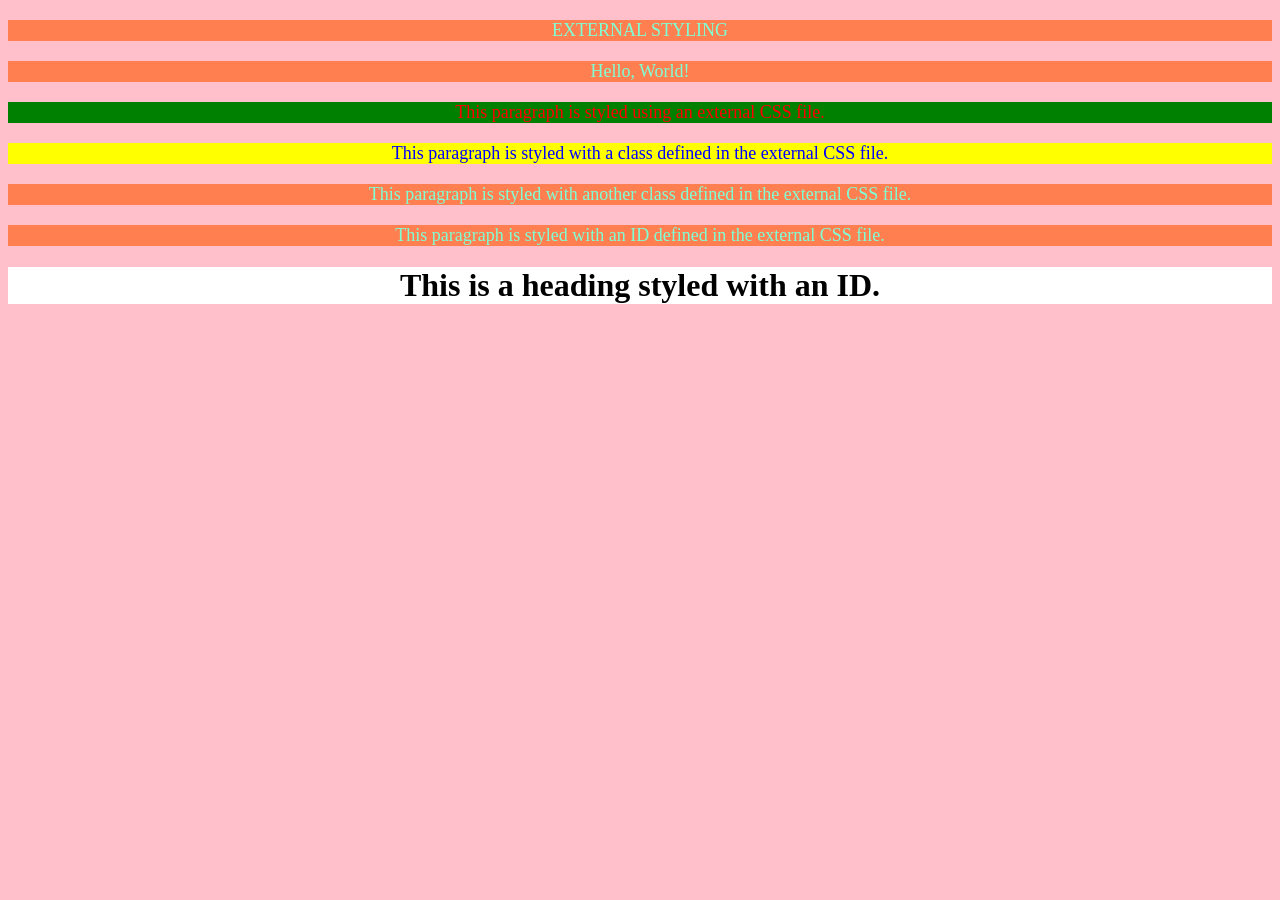
==== Index.html @ 9b46ef6c "Index and external files are added!" ====
<!DOCTYPE html>
<html lang="en">
<head>
    <meta charset="UTF-8">
    <meta http-equiv="X-UA-Compatible" content="IE=edge">
    <meta name="viewport" content="width=device-width, initial-scale=1.0">
    <title>Document</title>
</head>
<body>
    <style>
        body {
            background-color: pink;
        }

        p {
            color: blue;
            background-color: lightgray;
            font-size: 18px;
            text-align: center;
            margin-top: 20px;
        }
    </style>
    <link rel="stylesheet" href="./External.css">
    <!-- This is an example of internal styling in HTML. The CSS rules are defined within the <style> tag in the head section of the HTML document. The paragraph text will be styled according to the defined CSS properties. -->
        
    <p>EXTERNAL STYLING</p>
    <p>Hello, World!</p>
    <p class="external">This paragraph is styled using an external CSS file.</p>
    <p class="cs3">This paragraph is styled with a class defined in the external CSS file.</p>  
    <p class="ABES ENGINEERING">This paragraph is styled with another class defined in the external CSS file.</p>
    <p id="ABES ENGINEERING STUDENT">This paragraph is styled with an ID defined in the external CSS file.</p>
    <h1>This is a heading styled with an ID.</h1>
</body>
</html>
---- External.css ----
p{
    color: aquamarine;
    background-color: coral;
}
.cs3{
    color: blue;
    background-color: yellow;
}
.external{
    color: red;
    background-color: green;
}
.ABES ENGINEERING{
    color: purple;
    background-color: lightblue;
}
#ABES ENGINEERING STUDENT{
    color: orange;
    background-color: lightgreen;
}
H1{
    text-align: center; 
    color: black;   
    background-color: white;
}
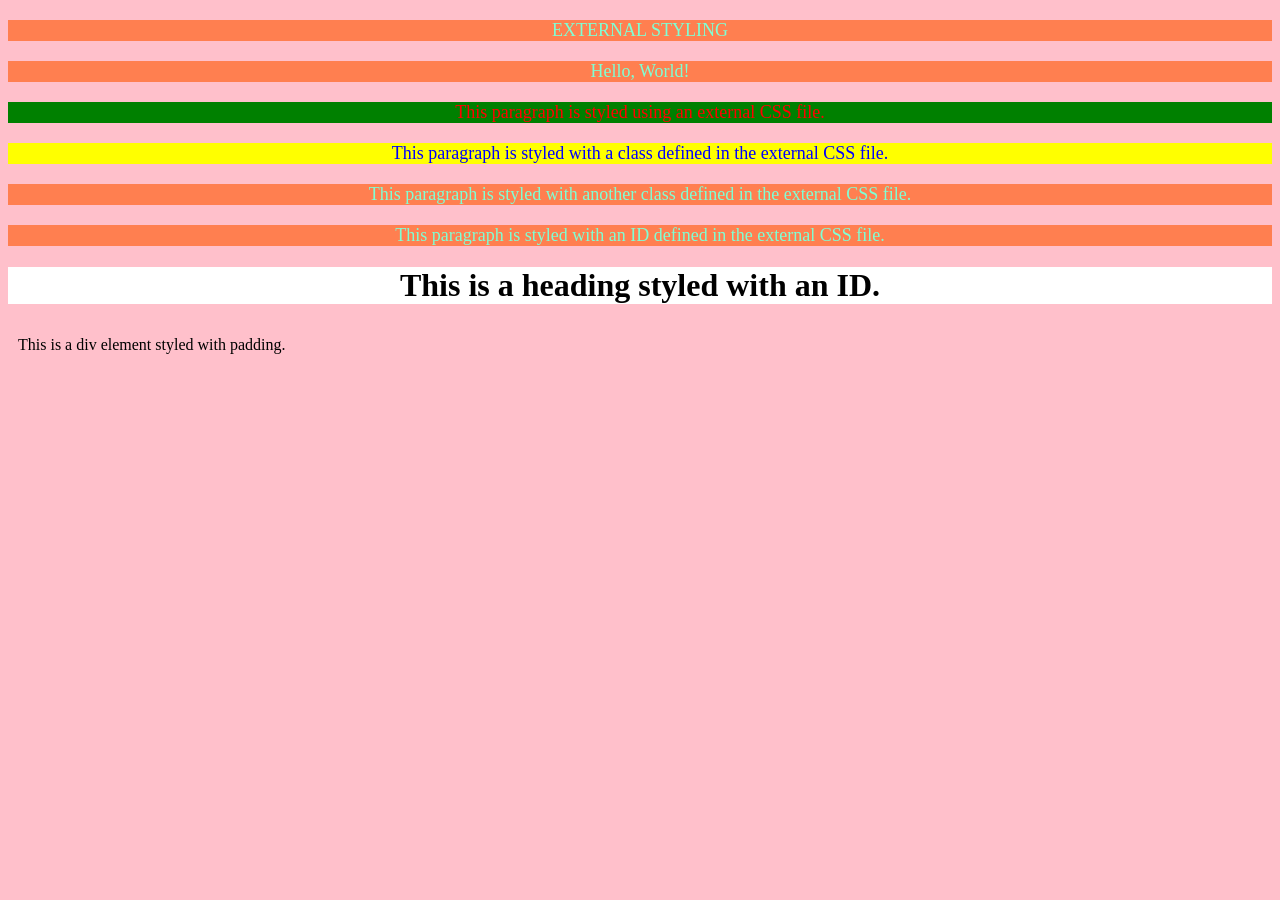
==== commit 54e8f385: "index and external files are added!" ====
--- a/Index.html
+++ b/Index.html
@@ -30,5 +30,6 @@
     <p class="ABES ENGINEERING">This paragraph is styled with another class defined in the external CSS file.</p>
     <p id="ABES ENGINEERING STUDENT">This paragraph is styled with an ID defined in the external CSS file.</p>
     <h1>This is a heading styled with an ID.</h1>
+    <div>This is a div element styled with padding.</div>
 </body>
 </html>
--- a/External.css
+++ b/External.css
@@ -18,8 +18,12 @@
     color: orange;
     background-color: lightgreen;
 }
-H1{
+h1{
     text-align: center; 
     color: black;   
     background-color: white;
 }
+div{
+    padding: 10px;
+}
+    
